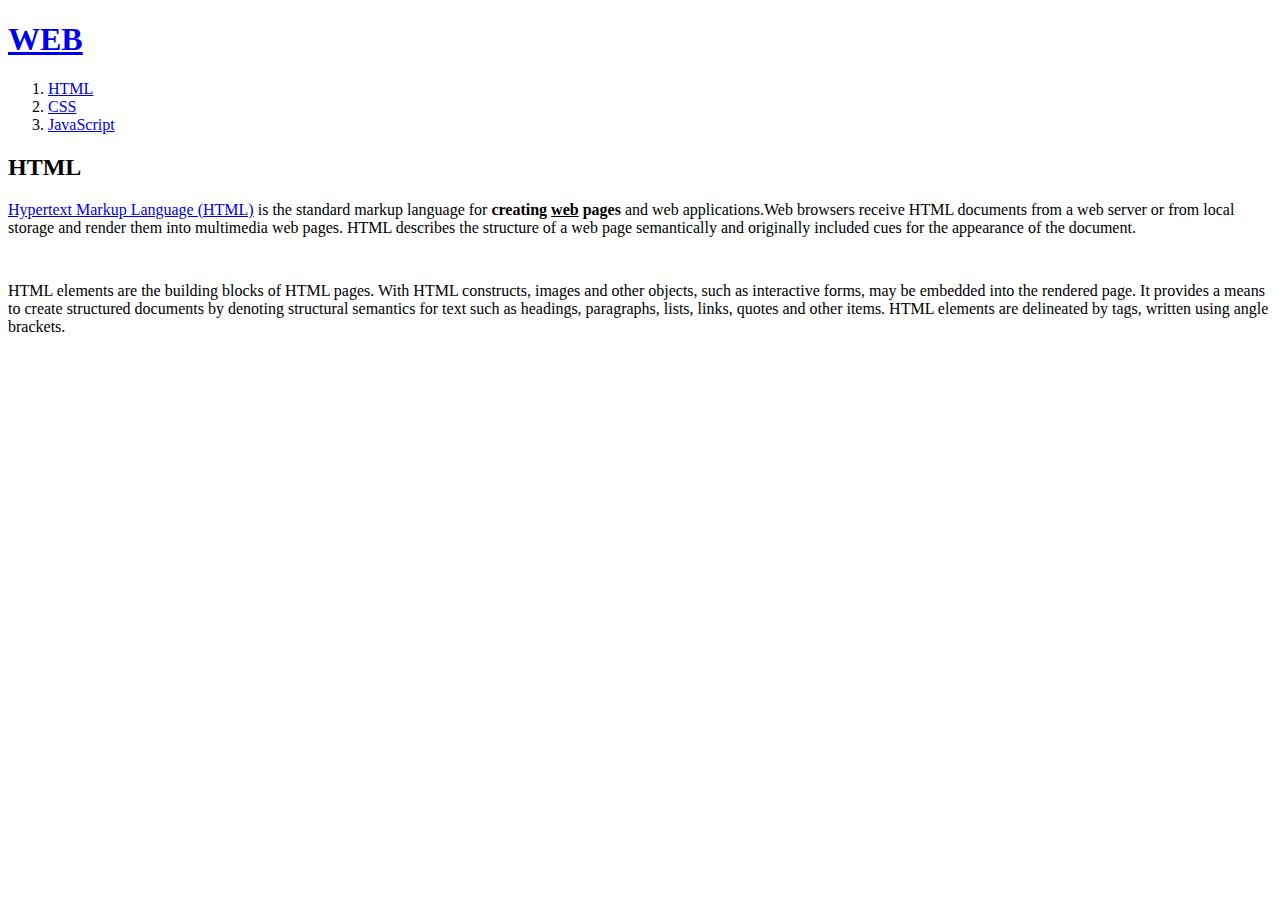
==== 1.html @ 44040ac4 "UPLOAD" ====
<!doctype html>
<html>
<head>
  <title>WEB1 - html</title>
  <meta charset="utf-8">
</head>
<body>
  <h1><a href="index.html">WEB</a></h1>
  <ol>
    <li><a href="1.html">HTML</a></li>
    <li><a href="1.html">CSS</a></li>
    <li><a href="1.html">JavaScript</a></li>
  </ol>
  <h2>HTML</h2>
  <p><a href="https://www.w3.org/TR/html5/" target="_blank" title="html5
    speicification">Hypertext Markup Language (HTML)</a> is the standard
    markup language for <strong>creating <u>web</u> pages</strong> and web
    applications.Web browsers receive HTML documents from a web server or
    from local storage and render them into multimedia web pages. HTML describes
     the structure of a web page semantically and originally included cues for
     the appearance of the document.
  </p><p style="margin-top:45px;">HTML elements are the building blocks of HTML pages.
     With HTML constructs, images and other objects, such as interactive forms,
     may be embedded into the rendered page. It provides a means to create
     structured documents by denoting structural semantics for text such as
      headings, paragraphs, lists, links, quotes and other items. HTML elements
      are delineated by tags, written using angle brackets.
  </p>
</body>
</html>
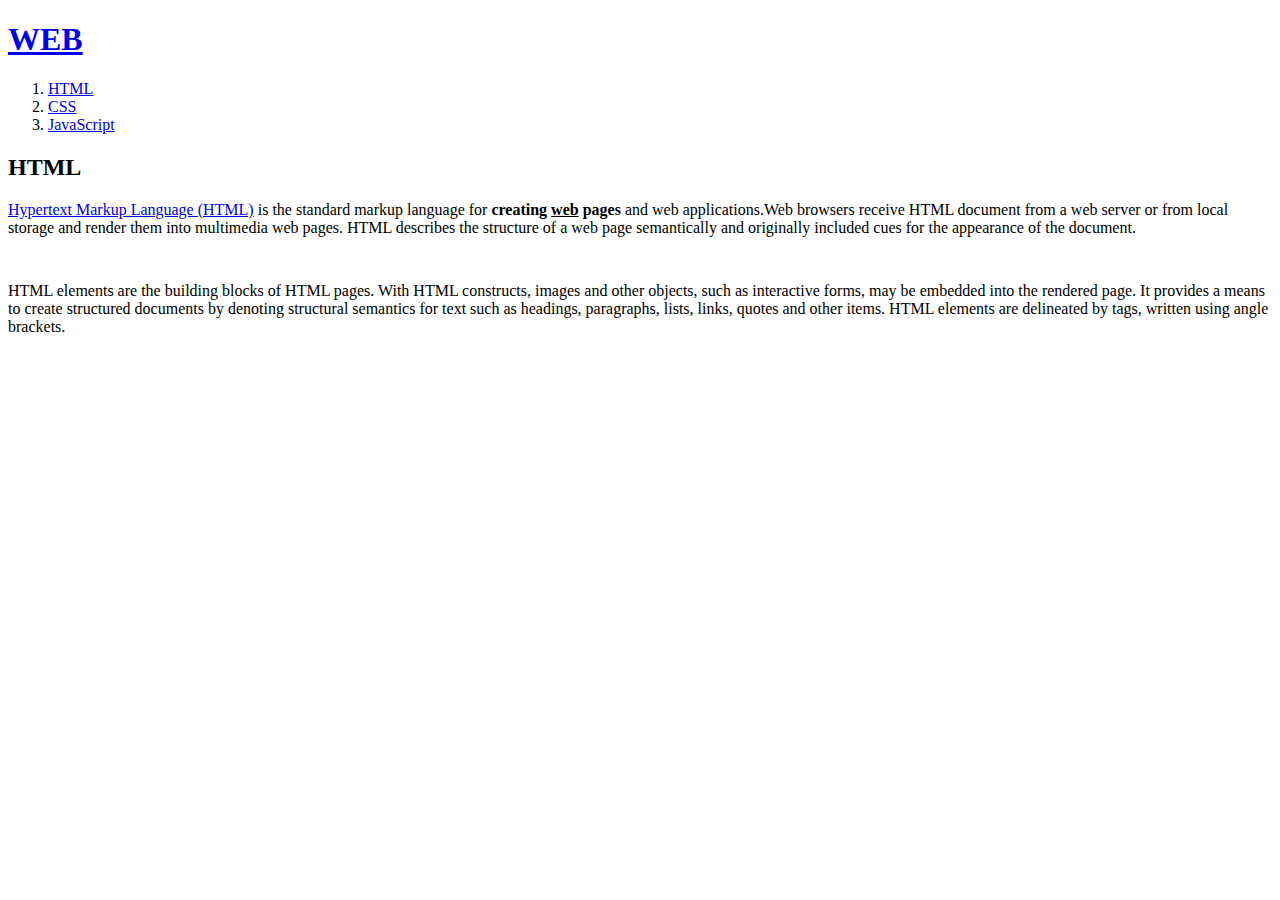
==== commit 49ac9517: "UPLOAD" ====
--- a/1.html
+++ b/1.html
@@ -8,14 +8,14 @@
   <h1><a href="index.html">WEB</a></h1>
   <ol>
     <li><a href="1.html">HTML</a></li>
-    <li><a href="1.html">CSS</a></li>
-    <li><a href="1.html">JavaScript</a></li>
+    <li><a href="2.html">CSS</a></li>
+    <li><a href="3.html">JavaScript</a></li>
   </ol>
   <h2>HTML</h2>
   <p><a href="https://www.w3.org/TR/html5/" target="_blank" title="html5
     speicification">Hypertext Markup Language (HTML)</a> is the standard
     markup language for <strong>creating <u>web</u> pages</strong> and web
-    applications.Web browsers receive HTML documents from a web server or
+    applications.Web browsers receive HTML document from a web server or
     from local storage and render them into multimedia web pages. HTML describes
      the structure of a web page semantically and originally included cues for
      the appearance of the document.
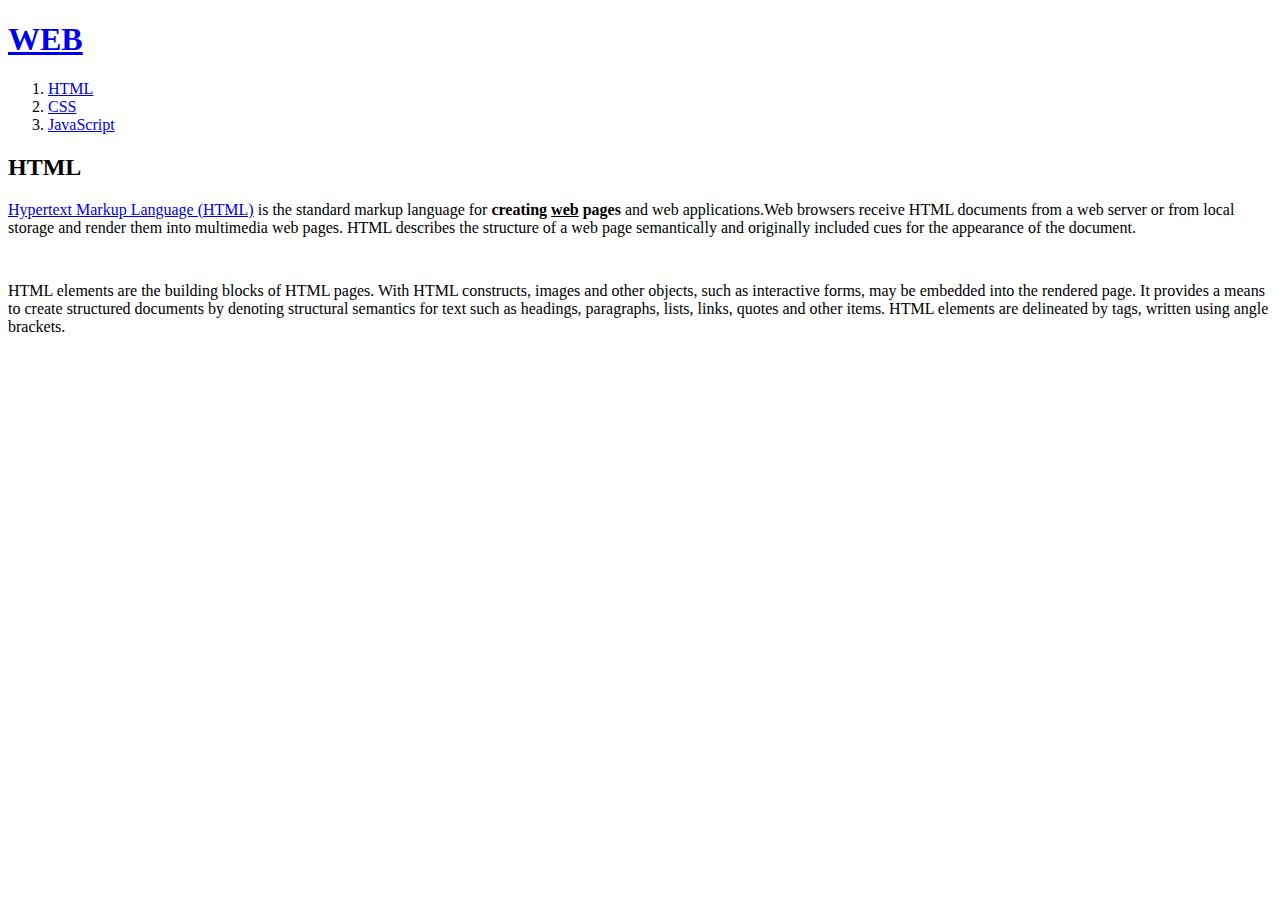
==== commit bed3f4c3: "UPLOAD" ====
--- a/1.html
+++ b/1.html
@@ -15,7 +15,7 @@
   <p><a href="https://www.w3.org/TR/html5/" target="_blank" title="html5
     speicification">Hypertext Markup Language (HTML)</a> is the standard
     markup language for <strong>creating <u>web</u> pages</strong> and web
-    applications.Web browsers receive HTML document from a web server or
+    applications.Web browsers receive HTML documents from a web server or
     from local storage and render them into multimedia web pages. HTML describes
      the structure of a web page semantically and originally included cues for
      the appearance of the document.
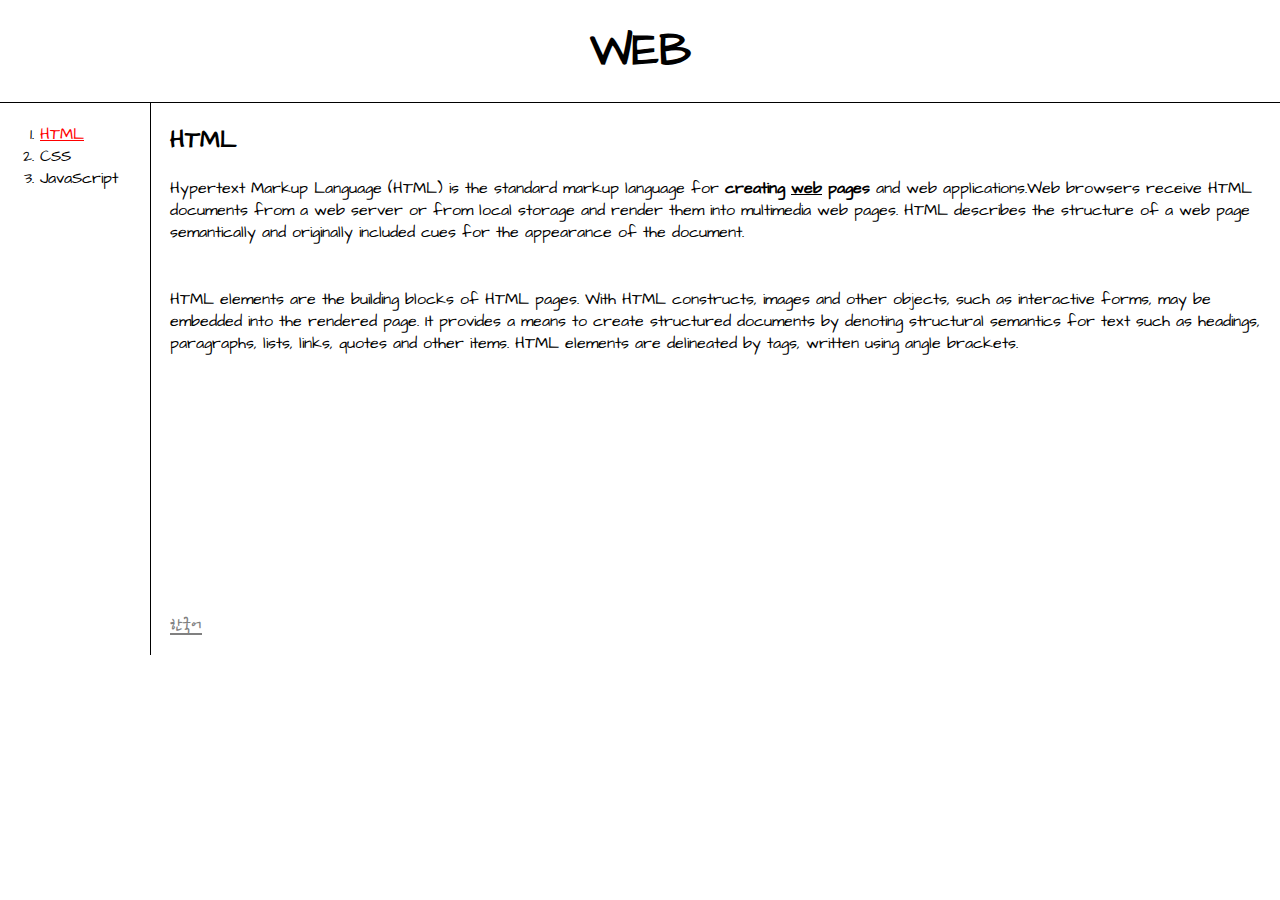
==== commit 669b5a63: "UPLOAD" ====
--- a/1.html
+++ b/1.html
@@ -3,28 +3,37 @@
 <head>
   <title>WEB1 - html</title>
   <meta charset="utf-8">
+  <link rel="stylesheet" href="style.css">
+  <link href='https://fonts.googleapis.com/css?family=Architects Daughter' rel='stylesheet'>
+  <link href='https://fonts.googleapis.com/css?family=Nanum Pen Script' rel="stylesheet";
 </head>
 <body>
   <h1><a href="index.html">WEB</a></h1>
+<div id="grid">
   <ol>
-    <li><a href="1.html">HTML</a></li>
+    <li><a href="1.html" class="HTML">HTML</a></li>
     <li><a href="2.html">CSS</a></li>
     <li><a href="3.html">JavaScript</a></li>
   </ol>
-  <h2>HTML</h2>
-  <p><a href="https://www.w3.org/TR/html5/" target="_blank" title="html5
+  <div id="article">
+    <h2>HTML</h2>
+    <p><a href="https://www.w3.org/TR/html5/" target="_blank" title="html5
     speicification">Hypertext Markup Language (HTML)</a> is the standard
     markup language for <strong>creating <u>web</u> pages</strong> and web
     applications.Web browsers receive HTML documents from a web server or
     from local storage and render them into multimedia web pages. HTML describes
      the structure of a web page semantically and originally included cues for
      the appearance of the document.
-  </p><p style="margin-top:45px;">HTML elements are the building blocks of HTML pages.
+    </p>
+    <p style="margin-top:45px;">HTML elements are the building blocks of HTML pages.
      With HTML constructs, images and other objects, such as interactive forms,
      may be embedded into the rendered page. It provides a means to create
      structured documents by denoting structural semantics for text such as
       headings, paragraphs, lists, links, quotes and other items. HTML elements
       are delineated by tags, written using angle brackets.
-  </p>
+    </p>
+    <p style="margin-top:260px";><a href="kr1.html" class="kr">한국어</a></p>
+  </div>
+</div>
 </body>
 </html>
--- a/style.css
+++ b/style.css
@@ -0,0 +1,79 @@
+body{
+  margin: 0;
+  font-family: 'Architects Daughter';
+}
+a{
+  text-decoration: none;
+  color: black;
+  font-family: 'Architects Daughter';
+}
+h1{
+  text-align: center;
+  font-size: 45px;
+  border-bottom: 1px solid black;
+  margin: 0;
+  padding: 20px;
+  font-family: 'Architects Daughter';
+}
+.WEB{
+  text-decoration: underline;
+  color: red;
+}
+.HTML{
+  text-decoration: underline;
+  color: red;
+}
+.CSS{
+  text-decoration: underline;
+  color: red;
+}
+.JS{
+  text-decoration: underline;
+  color: red;
+}
+ol{
+  border-right: 1px solid black;
+  width: 100px;
+  margin: 0;
+  padding: 20px;
+  padding-left: 40px;
+  padding-right: 10px;
+  font-family: 'Architects Daughter';
+}
+#grid{
+  display: grid;
+  grid-template-columns: 150px 1fr;
+}
+#article{
+  padding-left: 20px;
+}
+@media(max-width:800px){
+  #grid{
+    display: block;
+  }
+  ol{
+    border-right:none;
+  }
+}
+
+.kr{
+  font-family: 'Nanum Pen Script';
+  text-align: center;
+  text-decoration: underline;
+  color: red;
+  font-family: 'Nanum Pen Script';
+}
+
+.krarticle{
+  padding-left: 20px;
+  font-family: 'Nanum Pen Script';
+  font-size: 20px;
+}
+
+.kr{
+   font-family: 'Nanum Pen Script';
+   text-align: center;
+   text-decoration: underline;
+   color: gray;
+   font-size: 20px;
+}
